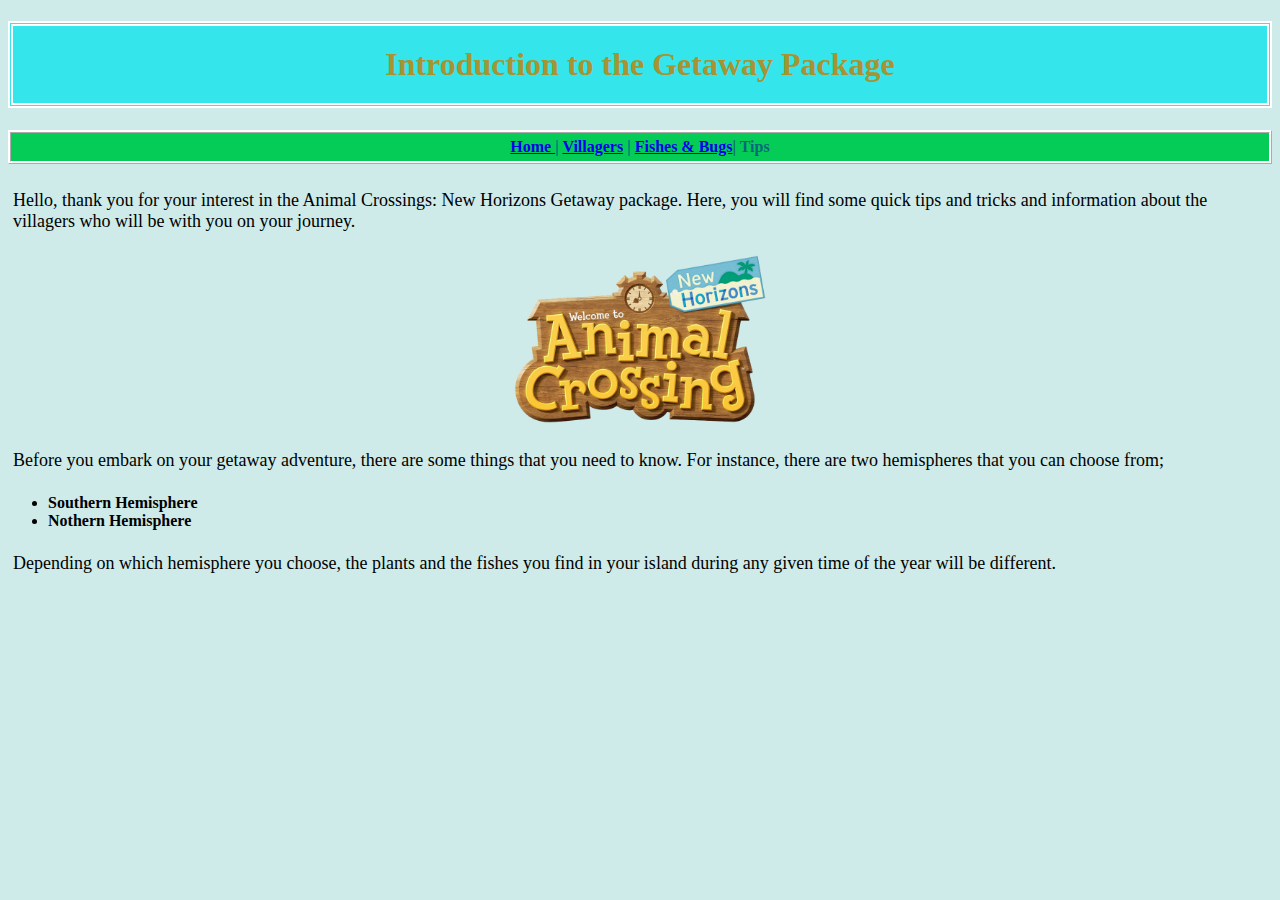
==== index.html @ 47bad064 "Add files via upload" ====
<!DOCTYPE html>
<html>
    <head>
        <title>Getaway Package</title>        
        <link rel="stylesheet" href="style.css">    
    </head>              
    <body style="background-color: #ceebe9;">
           <h1 id="section1">Introduction to the Getaway Package</h1>       
        <h4 id="navbar"><a href="index.html">Home </a>| <a href="villagers.html">Villagers</a> | <a href="fishesbugs.html">Fishes & Bugs</a>| Tips </h4>   
          
       <p id="section2">Hello, thank you for your interest in the Animal Crossings: New Horizons Getaway package. Here, you will find some quick tips and tricks and information about the villagers who will be with you on your journey.
        </p>
        <div class="animalcrossing">
        <img src="animalcrossing.png" alt="animalcrossing" width="20%" height="auto%"> 
        </div>
        
        <p id="section2">Before you embark on your getaway adventure, there are some things that you need to know. For instance, there are two hemispheres that you can choose from;</p>
            <ul>
                <li><b>Southern Hemisphere</b>
                <li><b>Nothern Hemisphere</b>
            
            </ul>
        <p>Depending on which hemisphere you choose, the plants and the fishes you find in your island during any given time of the year will be different.
    </body>
</html>
---- style.css ----
h1 {
    color: #a89332;
    text-align: center;
    border: 5px solid #34ebeb;
    background-color: #34e5eb;
    border-color: white;
    border-style: double;
    padding: 20px;
    
}

h3 {
    text-align: center;
    font-size: 25px;
}

h4 {
    
    color: #04697a;
    border-color: white;
    border-style: ridge;
    background-color: #04cc57;
    padding: 5px;
    text-align: center;
}


div.box{
    text-align: center;
}

div.isabelle {
    text-align: center;
}

div.timmytommy {
  text-align: center;
  
}

div.blathers {
    text-align: center;
}

div.abelsisters {
    text-align: center;
}

div.dodo {
    text-align: center;
}

div.animalcrossing {
    text-align: center;
}
p {
    color: black;
    font-size: 18px;
    padding: 5px;
    
}
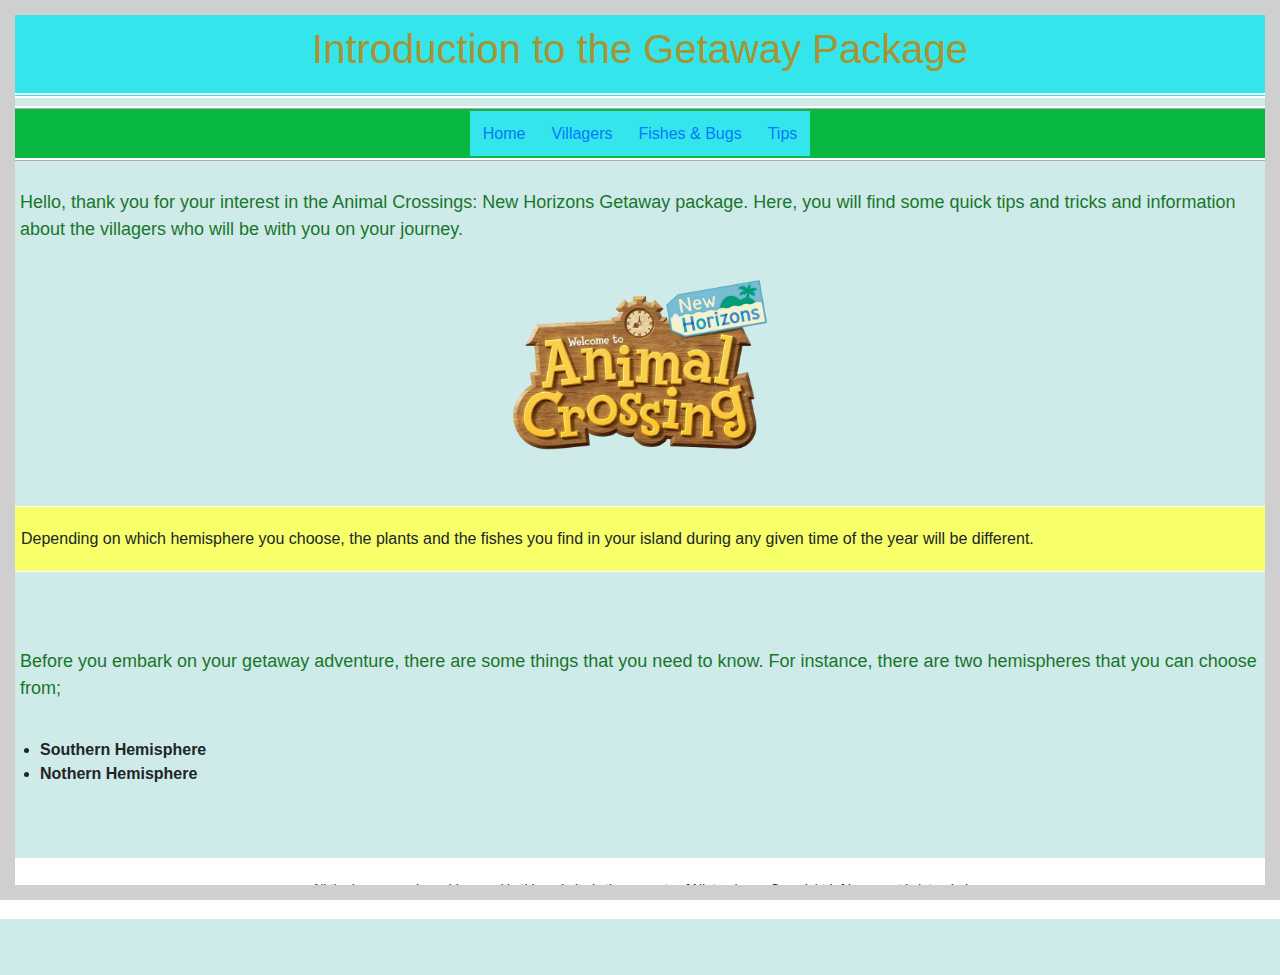
==== commit 9085faac: "updates" ====
--- a/index.html
+++ b/index.html
@@ -1,25 +1,31 @@
 <!DOCTYPE html>
 <html>
     <head>
-        <title>Getaway Package</title>        
-        <link rel="stylesheet" href="style.css">    
-    </head>              
-    <body style="background-color: #ceebe9;">
-           <h1 id="section1">Introduction to the Getaway Package</h1>       
-        <h4 id="navbar"><a href="index.html">Home </a>| <a href="villagers.html">Villagers</a> | <a href="fishesbugs.html">Fishes & Bugs</a>| Tips </h4>   
-          
-       <p id="section2">Hello, thank you for your interest in the Animal Crossings: New Horizons Getaway package. Here, you will find some quick tips and tricks and information about the villagers who will be with you on your journey.
-        </p>
+        <title>Getaway Package</title>
+        <meta name="viewport" content="width=device-width, initial-scale=1.0">
+        <link rel="stylesheet" href="https://maxcdn.bootstrapcdn.com/bootstrap/4.0.0/css/bootstrap.min.css" integrity="sha384-Gn5384xqQ1aoWXA+058RXPxPg6fy4IWvTNh0E263XmFcJlSAwiGgFAW/dAiS6JXm" crossorigin="anonymous">
+        <link rel="stylesheet" href="style.css">
+    </head>
+    <div id="left"></div>
+    <div id="right"></div>
+    <div id="top"></div>
+    <div id="bottom"></div>
+    <body class="home">
+        <h1 class="title">Introduction to the Getaway Package</h1>    
+    <h4><a href="index.html"><button class="hover">Home </a><a href="villagers.html"><button class="hover">Villagers</a><a href="fishesbugs.html"><button class="hover">Fishes & Bugs</a><a href="tips.html"><button class="hover">Tips</a></h4>
+        
+       <p class="home">Hello, thank you for your interest in the Animal Crossings: New Horizons Getaway package. Here, you will find some quick tips and tricks and information about the villagers who will be with you on your journey.</p>
         <div class="animalcrossing">
         <img src="animalcrossing.png" alt="animalcrossing" width="20%" height="auto%"> 
         </div>
-        
-        <p id="section2">Before you embark on your getaway adventure, there are some things that you need to know. For instance, there are two hemispheres that you can choose from;</p>
+        <p><div class ="hemisphere">Depending on which hemisphere you choose, the plants and the fishes you find in your island during any given time of the year will be different.</div></p>
+                
+        <p>Before you embark on your getaway adventure, there are some things that you need to know. For instance, there are two hemispheres that you can choose from;</p>
             <ul>
                 <li><b>Southern Hemisphere</b>
                 <li><b>Nothern Hemisphere</b>
             
             </ul>
-        <p>Depending on which hemisphere you choose, the plants and the fishes you find in your island during any given time of the year will be different.
+            <p><div class="disclaimer">All the images and graphics used in this website is the property of Nintendo, no Copyright Infringement is intended</div></p>
     </body>
 </html>--- a/style.css
+++ b/style.css
@@ -1,61 +1,165 @@
-h1 {
-    color: #a89332;
-    text-align: center;
-    border: 5px solid #34ebeb;
-    background-color: #34e5eb;
-    border-color: white;
-    border-style: double;
-    padding: 20px;
-    
-}
+p {
+  color: #1a752c;
+  font-size: 18px;
+  font-family: calibri, arial;
+  padding: 20px; }
+
+#top, #bottom, #left, #right {
+  background: #cfcfcf;
+  position: fixed; }
+
+#left, #right {
+  top: 0;
+  bottom: 0;
+  width: 15px; }
+
+#left {
+  left: 0; }
+
+#right {
+  right: 0; }
+
+#top, #bottom {
+  left: 0;
+  right: 0;
+  height: 15px; }
+
+#top {
+  top: 0; }
+
+#bottom {
+  bottom: 0; }
+
+.hemisphere, .disclaimer {
+  font-family: comic sans MS,arial;
+  border: 1px solid white;
+  padding: 20px; }
+
+.hemisphere {
+  background-color: #f7ff69;
+  padding: 20px; }
+
+.disclaimer {
+  background-color: white;
+  font-family: arial,calibri;
+  font-size: 13px;
+  padding: 20px;
+  text-align: center; }
+
+.hover {
+  color: #2a78f5;
+  background-color: #34e5eb;
+  padding: 13px;
+  text-align: center;
+  border: none;
+  font-family: charlemagne std,arial,clean;
+  font-style: bold;
+  font-size: 16px;
+  text-decoration: none; }
+
+a {
+  text-decoration: none; }
+
+button:hover {
+  background-color: yellow;
+  text-decoration: none; }
+
+.home {
+  color: ceebe9; }
+
+.title {
+  color: #a89332;
+  text-align: center;
+  font-size: 40px;
+  font-family: bariol,arial,clean;
+  border: 5px solid #34ebeb;
+  background-color: #34e5eb;
+  border-color: white;
+  border-style: double;
+  padding: 20px; }
 
 h3 {
-    text-align: center;
-    font-size: 25px;
-}
+  text-align: center;
+  font-size: 25px; }
 
 h4 {
-    
-    color: #04697a;
-    border-color: white;
-    border-style: ridge;
-    background-color: #04cc57;
-    padding: 5px;
-    text-align: center;
-}
+  color: #09b840;
+  border-color: white;
+  border-style: ridge;
+  border-width: 20%;
+  background-color: #09b840;
+  padding: 2px;
+  text-align: center; }
 
+.nook, .isabelle {
+  text-align: center; }
 
-div.box{
-    text-align: center;
-}
+.timmytommy, .blathers {
+  text-align: center; }
 
-div.isabelle {
-    text-align: center;
-}
+.abelsisters, .dodo {
+  text-align: center; }
 
-div.timmytommy {
+.animalcrossing, .fish {
+  text-align: center; }
+
+.characters {
+  background-color: #ceebe9; }
+
+.fishbug {
+  background-color: #ceebe9; }
+
+.home {
+  background-color: #ceebe9; }
+
+.tips {
+  background-color: #ceebe9; }
+
+@media (max-width: 600px) {
+  .home {
+    background-color: #95fcd1; }
+
+  .tips {
+    background-color: #95fcd1; } }
+.ftable {
+  width: 50%;
+  border-collapse: collapse;
   text-align: center;
-  
-}
+  margin-left: auto;
+  margin-right: auto; }
 
-div.blathers {
-    text-align: center;
-}
+th {
+  background-color: #fcdf5b; }
 
-div.abelsisters {
-    text-align: center;
-}
+.ftable td {
+  border: 2px solid black;
+  background-color: #b7f5f7; }
 
-div.dodo {
-    text-align: center;
-}
+.ftable td, th {
+  color: #334d4d;
+  border: 1px solid black;
+  text-align: center;
+  font-style: bold; }
 
-div.animalcrossing {
-    text-align: center;
-}
-p {
-    color: black;
-    font-size: 18px;
-    padding: 5px;
-    
-}+.container {
+  background-color: #63fff2;
+  border: 3px solid white;
+  padding: 60px;
+  grid-template-columns: 1000px 1000px auto;
+  text-align: center; }
+
+.col {
+  background-color: #ebff52;
+  font-size: 20px;
+  padding: 20px;
+  text-align: center; }
+
+.w-100 {
+  text-align: center;
+  background-color: #d6b745;
+  padding-top: 3px; }
+
+.list-unstyled, .media {
+  padding: 10px; }
+
+/*# sourceMappingURL=style.css.map */
